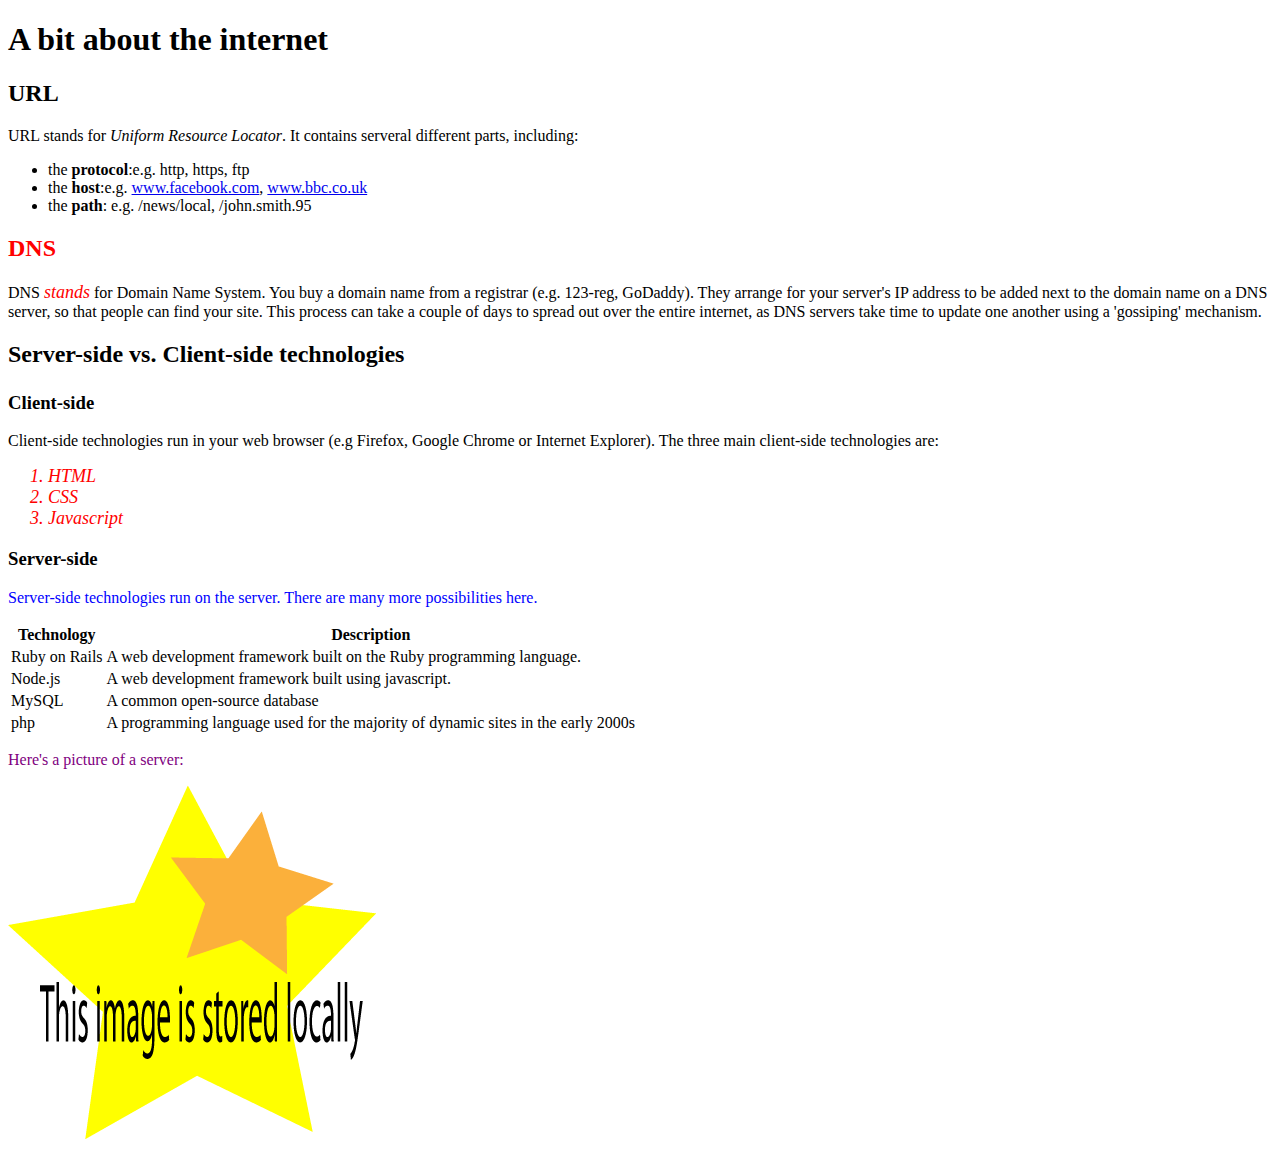
==== index.html @ d5788e90 "All files added" ====
<!DOCTYPE html>
<html>
<head>
<link rel="stylesheet" href="css/styles.css">
</head>
<body>
<h1> A bit about the internet</h1>

<p><h2> URL </h2></p>

<p> URL stands for <em>Uniform Resource Locator</em>. It contains serveral different parts, including:

  <ul>
    <li>the <strong>protocol</strong>:e.g. http, https, ftp</li>
    <li>the <strong>host</strong>:e.g. <a href="http://www.facebook.com">www.facebook.com</a>,
      <a href="http://www.bbc.co.uk">www.bbc.co.uk</a>
    <li>the <strong>path</strong>: e.g. /news/local, /john.smith.95</li>
  </ul>

<p><h2 style="color: red">DNS</h2></p>
<p> DNS <span class="my-brand">stands</span>
for Domain Name System. You buy a domain name from a registrar (e.g. 123-reg, GoDaddy). They arrange for your server's IP address to be added next to the domain name on a DNS server, so that people can find your site. This process can take a couple of days to spread out over the entire internet, as DNS servers take time to update one another using a 'gossiping' mechanism.<p>

 <p><h2>Server-side vs. Client-side technologies </p></h2>

 <p><h3> Client-side</p></h3>

<p>Client-side technologies run in your web browser (e.g Firefox, Google Chrome or Internet Explorer). The three main client-side technologies are:<p>

  <ol>
    <li class="my-brand">HTML</li>
    <li class="my-brand">CSS</li>
  <li class="my-brand">Javascript</li>
  </ol>

<p><h3>Server-side</p></h3>

<p id="server-side-intro"> Server-side technologies run on the server. There are many more possibilities here.</p>

  <table class='table'>
    <tr>
      <th>Technology</th>
      <th>Description</th>
    </tr>
    <tr>
      <td>Ruby on Rails</td>
      <td>A web development framework built on the Ruby programming language.</td>
    </tr>
    <tr>
      <td>Node.js</td>
      <td>A web development framework built using javascript.</td>
    </tr>
  </tr>
      <td>MySQL</td>
      <td>A common open-source database</td>
    </tr>
  </tr>
    <td>php</td>
    <td>A programming language used for the majority of dynamic sites in the early 2000s</td>
  </tr>
</table>

<p style="color: purple"> Here's a picture of a server:</p>

<img src="./images/local_image.png" alt="A local image">

</body>
</html>
---- css/styles.css ----
p{
  color: black;
}

#server-side-intro {
  color: blue;
}

.my-brand {
  font-size: 18px;
  font-style: italic;
  text-transformation: lowercase;
  color: red;
/*
this is a comment
*/
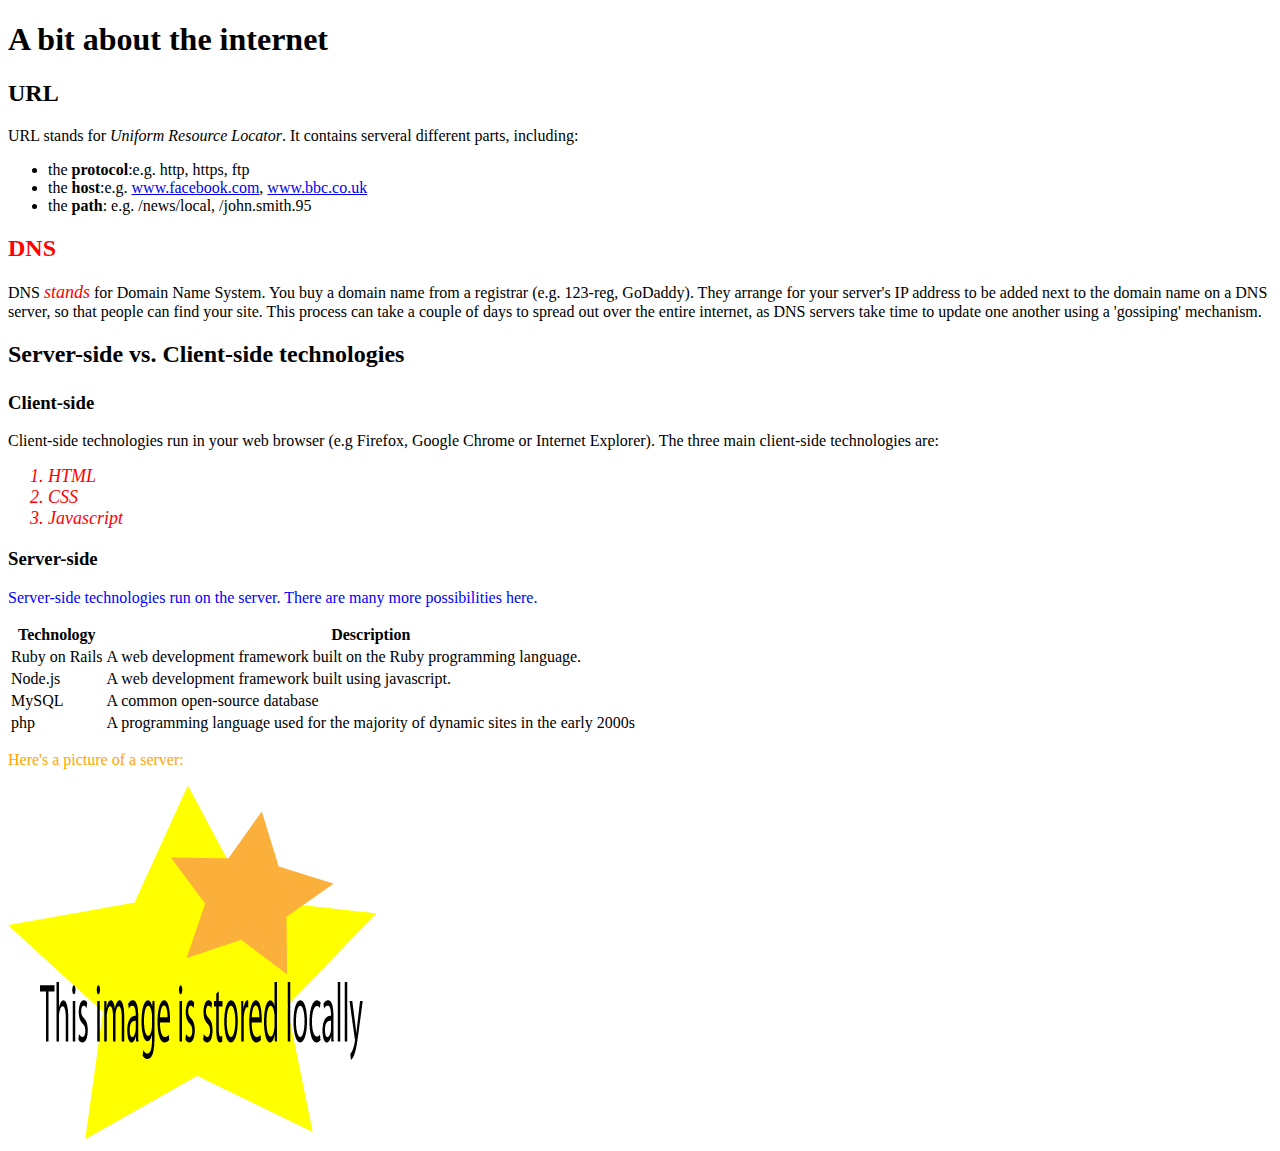
==== commit d396a0ab: "orange text" ====
--- a/index.html
+++ b/index.html
@@ -60,7 +60,7 @@
   </tr>
 </table>
 
-<p style="color: purple"> Here's a picture of a server:</p>
+<p style="color: orange"> Here's a picture of a server:</p>
 
 <img src="./images/local_image.png" alt="A local image">
 
